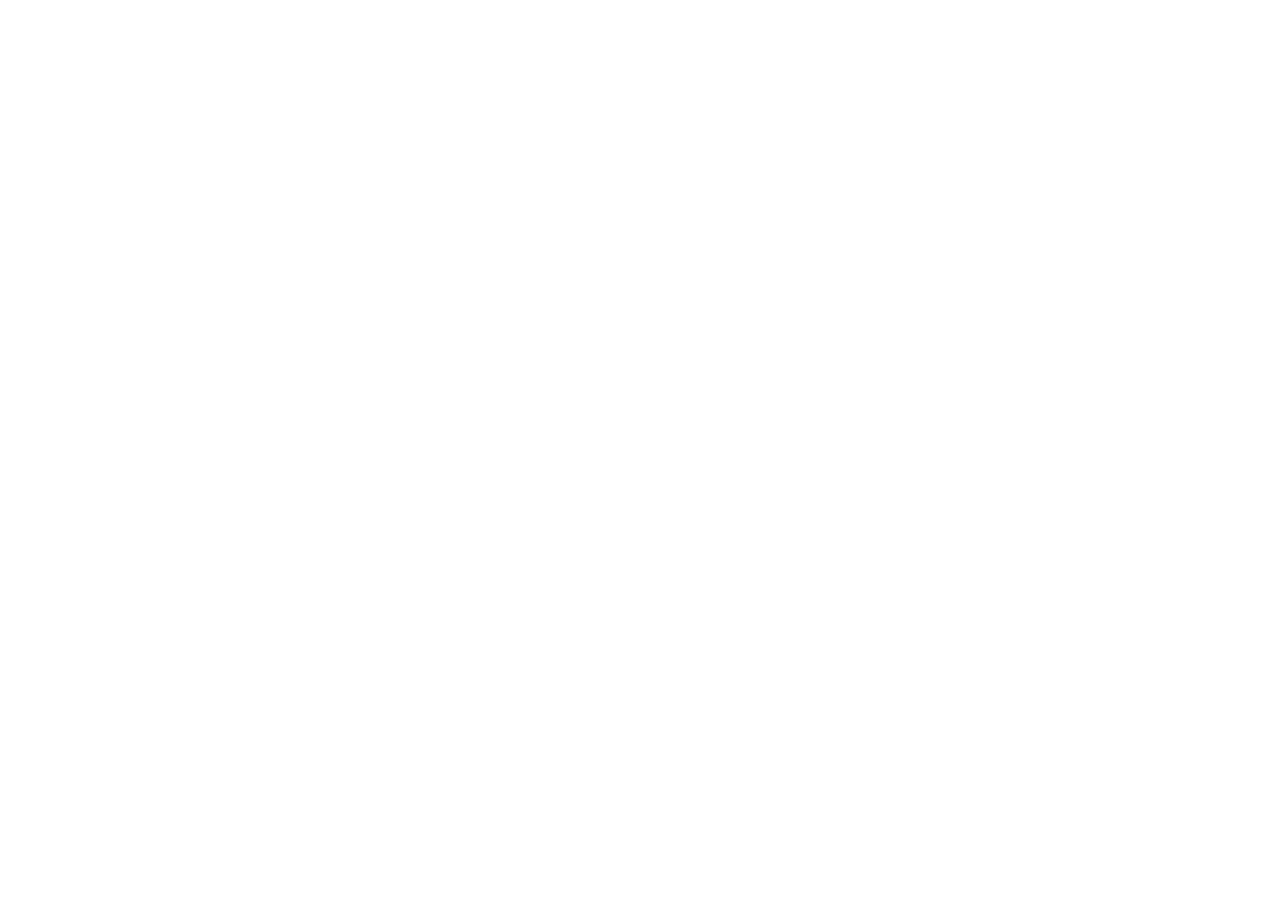
==== index.html @ 3266e96d "Initial commit" ====
<!DOCTYPE html>
<html lang="en">

<head>
    <meta charset="UTF-8">
    <meta name="viewport" content="width=device-width, initial-scale=1.0">
    <meta http-equiv="X-UA-Compatible" content="ie=edge">
    <title>Document</title>
</head>

<body>

</body>

</html>
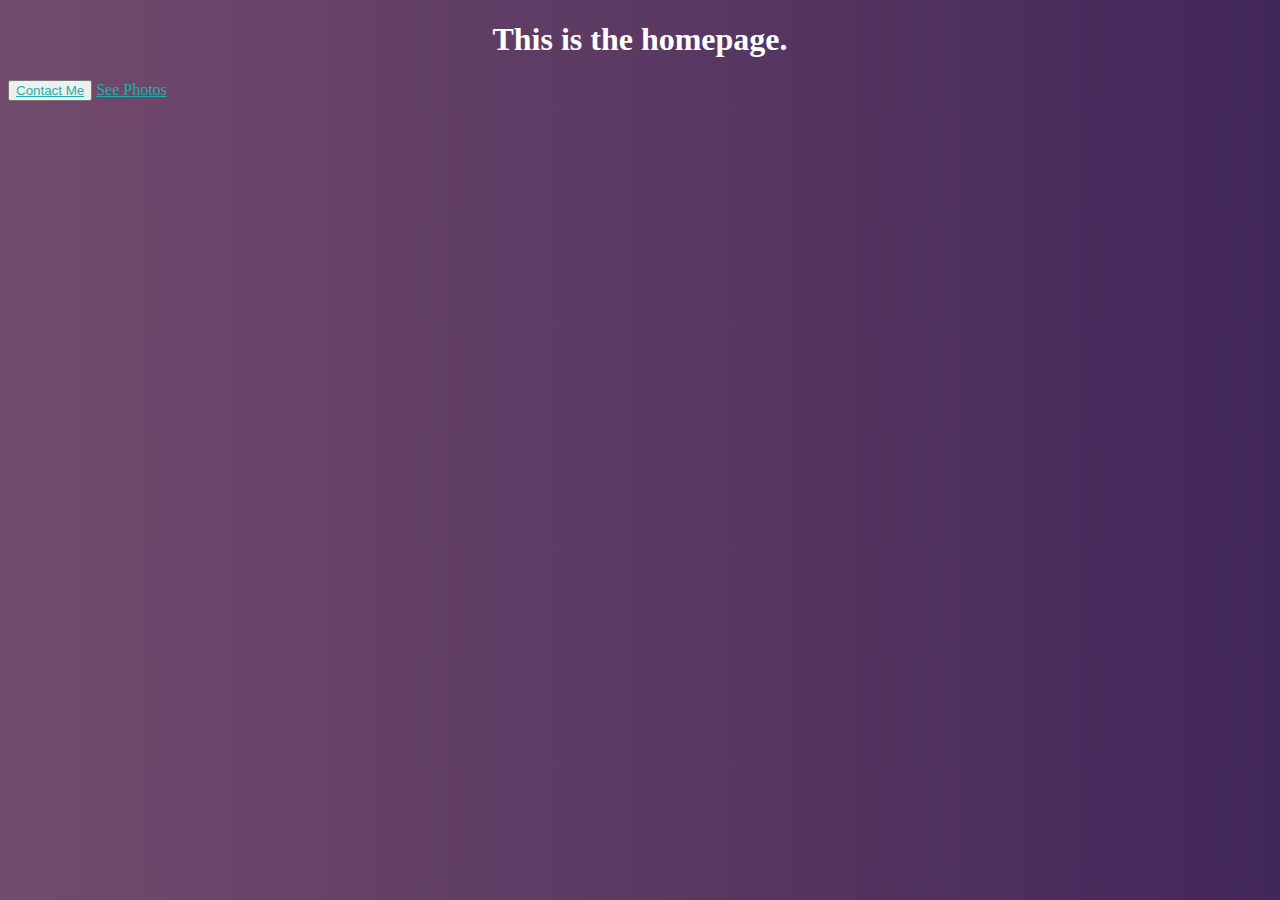
==== commit a0b10f0f: "Updated file structure and some placeholder content" ====
--- a/index.html
+++ b/index.html
@@ -1,16 +1,19 @@
 <!DOCTYPE html>
 <html lang="en">
-
 <head>
     <meta charset="UTF-8">
+    <meta http-equiv="X-UA-Compatible" content="IE=edge">
     <meta name="viewport" content="width=device-width, initial-scale=1.0">
-    <meta http-equiv="X-UA-Compatible" content="ie=edge">
-    <title>Document</title>
+    <link href="src/styles.css" rel="stylesheet" type="text/css" />
+    <title>Homepage</title>
 </head>
-
 <body>
-
+    <h1>This is the homepage.</h1>
+    <div class="row">
+  <button type="button" name="" id="" class="btn btn-primary" btn-lg btn-block">
+       <a  class="col 6 b4" href="contact.html">Contact Me</a>
+       </button>
+<a class="col 6" href="photo.html">See Photos</a>
+</div>
 </body>
-
-</html>
-
+</html>--- a/src/styles.css
+++ b/src/styles.css
@@ -0,0 +1,21 @@
+body {
+  background: #42275a; /* fallback for old browsers */
+  background: -webkit-linear-gradient(
+    to right,
+    #734b6d,
+    #42275a
+  ); /* Chrome 10-25, Safari 5.1-6 */
+  background: linear-gradient(
+    to right,
+    #734b6d,
+    #42275a
+  ); /* W3C, IE 10+/ Edge, Firefox 16+, Chrome 26+, Opera 12+, Safari 7+ */
+}
+h1 {
+  color: white;
+  font-family: Cambria, Cochin, Georgia, Times, "Times New Roman", serif;
+  text-align: center;
+}
+a {
+  color: lightseagreen;
+}
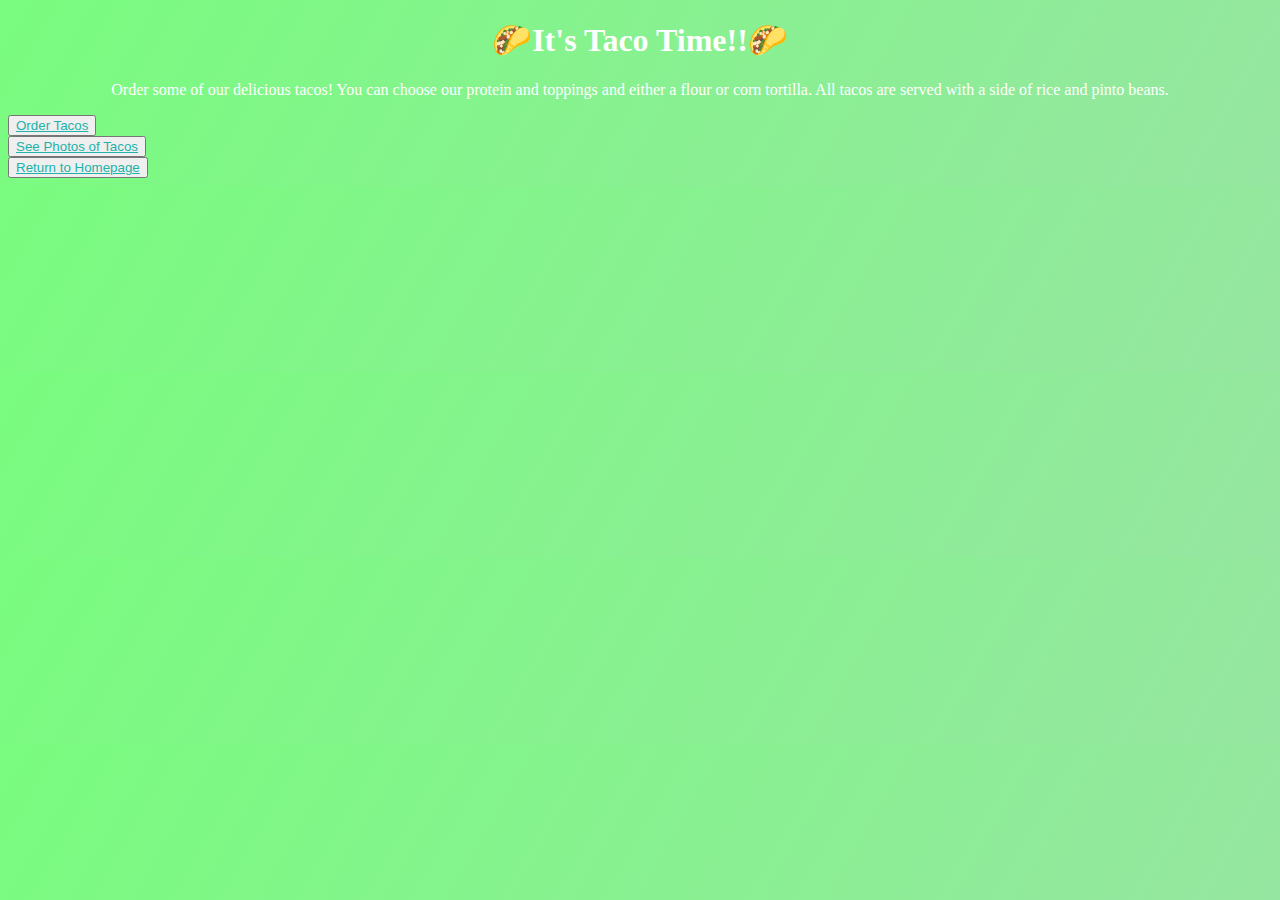
==== commit d54f6e96: "Content input" ====
--- a/index.html
+++ b/index.html
@@ -8,12 +8,24 @@
     <title>Homepage</title>
 </head>
 <body>
-    <h1>This is the homepage.</h1>
-    <div class="row">
+    <h1>🌮It's Taco Time!!🌮</h1>
+    <p>Order some of our delicious tacos! You can choose our protein and toppings and either a flour or corn tortilla. All tacos are served with a side of rice and pinto beans.</p>
+    <div class="d-flex flex-row">
+            <div class="col-4">
   <button type="button" name="" id="" class="btn btn-primary" btn-lg btn-block">
-       <a  class="col 6 b4" href="contact.html">Contact Me</a>
+       <a  class="col 4" href="contact.html">Order Tacos</a>
        </button>
-<a class="col 6" href="photo.html">See Photos</a>
+       </div>
+    <div class="col-4">
+    <button type="button" name="" id="" class="btn btn-primary" btn-lg btn-block">
+<a class="col 4" href="photo.html">See Photos of Tacos</a>
+</button>
+</div>
+<div class="col-4">
+<button type="button" name="" id="" class="btn btn-primary" btn-lg btn-block">
+    <a class="col 4" href="index.html">Return to Homepage</a>
+</button>
+</div>
 </div>
 </body>
 </html>--- a/src/styles.css
+++ b/src/styles.css
@@ -1,21 +1,17 @@
 body {
-  background: #42275a; /* fallback for old browsers */
-  background: -webkit-linear-gradient(
-    to right,
-    #734b6d,
-    #42275a
-  ); /* Chrome 10-25, Safari 5.1-6 */
-  background: linear-gradient(
-    to right,
-    #734b6d,
-    #42275a
-  ); /* W3C, IE 10+/ Edge, Firefox 16+, Chrome 26+, Opera 12+, Safari 7+ */
+  background: linear-gradient(120deg, #79fc7f 0%, #96e6a1 100%);
 }
 h1 {
   color: white;
   font-family: Cambria, Cochin, Georgia, Times, "Times New Roman", serif;
   text-align: center;
 }
+p {
+  color: white;
+  font-family: Cambria, Cochin, Georgia, Times, "Times New Roman", serif;
+  text-align: center;
+}
 a {
   color: lightseagreen;
+  text-align: center;
 }
